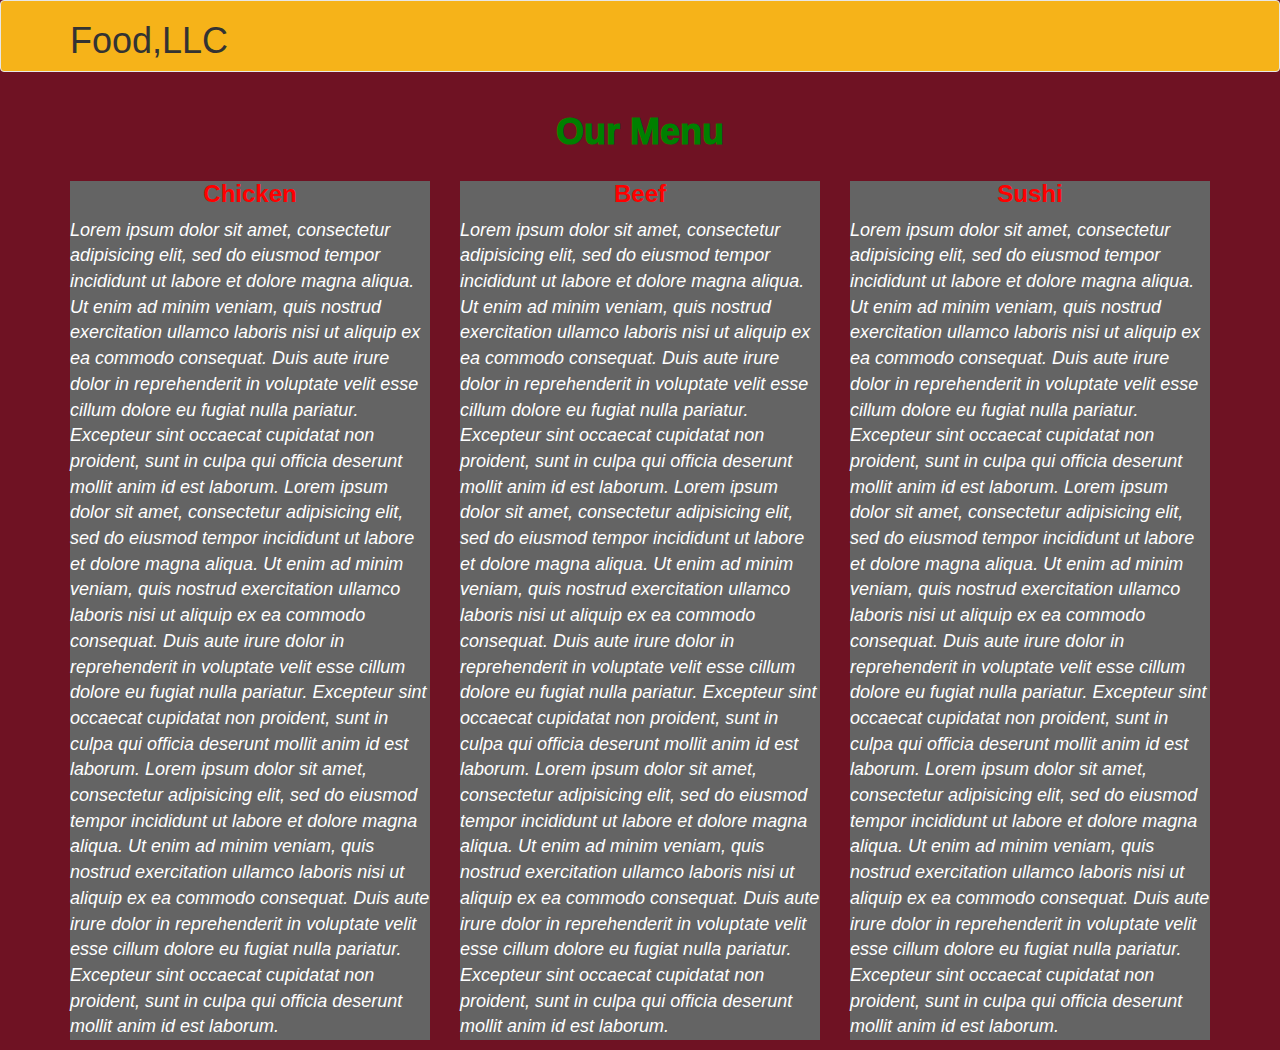
==== solutions/assignment3-solution/index.html @ b45428e8 "assignment3" ====
<!DOCTYPE html>
<html lang="en">
<head>
	<meta charset="utf-8">
	<title>assignment3-solution</title>
	<link rel="stylesheet" type="text/css" href="css/bootstrap.min.css">
	<link rel="stylesheet" type="text/css" href="css/styles.css">
</head>
<body>
<header id="top">
	<nav class="navbar navbar-default">
		<div class="container">
			<div class="navbar-header">
				<h1>Food,LLC</h1>
				<button id="navbarToggle" type="button" class="navbar-toggle collapsed" data-toggle="collapse" data-target="#collapsable-nav" aria-expanded="false">
					<span class="sr-only">Toggle navigation</span>
					<span class="icon-bar"></span>
					<span class="icon-bar"></span>
					<span class="icon-bar"></span>
				</button>
			</div>
			<div id="collapsable-nav" class="collapse navbar-collapse">
				<ul id="nav-list" class="visible-xs nav navbar-nav navbar-right">
					<li id="chick"><a href="#chicken" onclick="makeActive('chick')"><h3 class="text-center">Chicken</h3></a></li>
					<li id="bee"><a href="#beef" onclick="makeActive('bee')"><h3 class="text-center">Beef</h3></a></li>
					<li id="sush"><a href="#sushi" onclick="makeActive('sush')"><h3 class="text-center">Sushi</h3></a></li>
				</ul>
			</div>
		</div>
	</nav>
</header>
<div class="container">
	<h1 class="text-center">Our Menu</h1>
	<div class="row">
		<section id="chicken" class="col-md-4 col-sm-6 col-xs-12">
			<div class="item">
			<h3 class="text-center">Chicken</h3>
			<p class="description">
				Lorem ipsum dolor sit amet, consectetur adipisicing elit, sed do eiusmod
				tempor incididunt ut labore et dolore magna aliqua. Ut enim ad minim veniam,
				quis nostrud exercitation ullamco laboris nisi ut aliquip ex ea commodo
				consequat. Duis aute irure dolor in reprehenderit in voluptate velit esse
				cillum dolore eu fugiat nulla pariatur. Excepteur sint occaecat cupidatat non
				proident, sunt in culpa qui officia deserunt mollit anim id est laborum.
				Lorem ipsum dolor sit amet, consectetur adipisicing elit, sed do eiusmod
				tempor incididunt ut labore et dolore magna aliqua. Ut enim ad minim veniam,
				quis nostrud exercitation ullamco laboris nisi ut aliquip ex ea commodo
				consequat. Duis aute irure dolor in reprehenderit in voluptate velit esse
				cillum dolore eu fugiat nulla pariatur. Excepteur sint occaecat cupidatat non
				proident, sunt in culpa qui officia deserunt mollit anim id est laborum.
				Lorem ipsum dolor sit amet, consectetur adipisicing elit, sed do eiusmod
				tempor incididunt ut labore et dolore magna aliqua. Ut enim ad minim veniam,
				quis nostrud exercitation ullamco laboris nisi ut aliquip ex ea commodo
				consequat. Duis aute irure dolor in reprehenderit in voluptate velit esse
				cillum dolore eu fugiat nulla pariatur. Excepteur sint occaecat cupidatat non
				proident, sunt in culpa qui officia deserunt mollit anim id est laborum.
				<a href="#top" class="visible-xs">Back to top</a>
			</p>
		</div>
		</section>
		<section id="beef" class="col-md-4 col-sm-6 col-xs-12">
			<div class="item">
			<h3 class="text-center">Beef</h3>
			<p class="description">
				Lorem ipsum dolor sit amet, consectetur adipisicing elit, sed do eiusmod
				tempor incididunt ut labore et dolore magna aliqua. Ut enim ad minim veniam,
				quis nostrud exercitation ullamco laboris nisi ut aliquip ex ea commodo
				consequat. Duis aute irure dolor in reprehenderit in voluptate velit esse
				cillum dolore eu fugiat nulla pariatur. Excepteur sint occaecat cupidatat non
				proident, sunt in culpa qui officia deserunt mollit anim id est laborum.
				Lorem ipsum dolor sit amet, consectetur adipisicing elit, sed do eiusmod
				tempor incididunt ut labore et dolore magna aliqua. Ut enim ad minim veniam,
				quis nostrud exercitation ullamco laboris nisi ut aliquip ex ea commodo
				consequat. Duis aute irure dolor in reprehenderit in voluptate velit esse
				cillum dolore eu fugiat nulla pariatur. Excepteur sint occaecat cupidatat non
				proident, sunt in culpa qui officia deserunt mollit anim id est laborum.
				Lorem ipsum dolor sit amet, consectetur adipisicing elit, sed do eiusmod
				tempor incididunt ut labore et dolore magna aliqua. Ut enim ad minim veniam,
				quis nostrud exercitation ullamco laboris nisi ut aliquip ex ea commodo
				consequat. Duis aute irure dolor in reprehenderit in voluptate velit esse
				cillum dolore eu fugiat nulla pariatur. Excepteur sint occaecat cupidatat non
				proident, sunt in culpa qui officia deserunt mollit anim id est laborum.
				<a href="#top" class="visible-xs">Back to top</a>
			</p>
		</div>
		</section>
		<section id="sushi" class="col-md-4 col-sm-12 col-xs-12">
			<div class="item">
			<h3 class="text-center">Sushi</h3>
			<p class="description">
				Lorem ipsum dolor sit amet, consectetur adipisicing elit, sed do eiusmod
				tempor incididunt ut labore et dolore magna aliqua. Ut enim ad minim veniam,
				quis nostrud exercitation ullamco laboris nisi ut aliquip ex ea commodo
				consequat. Duis aute irure dolor in reprehenderit in voluptate velit esse
				cillum dolore eu fugiat nulla pariatur. Excepteur sint occaecat cupidatat non
				proident, sunt in culpa qui officia deserunt mollit anim id est laborum.
				Lorem ipsum dolor sit amet, consectetur adipisicing elit, sed do eiusmod
				tempor incididunt ut labore et dolore magna aliqua. Ut enim ad minim veniam,
				quis nostrud exercitation ullamco laboris nisi ut aliquip ex ea commodo
				consequat. Duis aute irure dolor in reprehenderit in voluptate velit esse
				cillum dolore eu fugiat nulla pariatur. Excepteur sint occaecat cupidatat non
				proident, sunt in culpa qui officia deserunt mollit anim id est laborum.
				Lorem ipsum dolor sit amet, consectetur adipisicing elit, sed do eiusmod
				tempor incididunt ut labore et dolore magna aliqua. Ut enim ad minim veniam,
				quis nostrud exercitation ullamco laboris nisi ut aliquip ex ea commodo
				consequat. Duis aute irure dolor in reprehenderit in voluptate velit esse
				cillum dolore eu fugiat nulla pariatur. Excepteur sint occaecat cupidatat non
				proident, sunt in culpa qui officia deserunt mollit anim id est laborum.
				<a href="#top" class="visible-xs">Back to top</a>
			</p>
			</div>
		</section>
	</div>
</div>


<script src="js/jquery-2.1.4.min.js"></script>
  <script src="js/bootstrap.min.js"></script>
  <script src="js/script.js"></script>
</body>
</html>
---- solutions/assignment3-solution/css/styles.css ----
*{
  box-sizing: border-box;
}
body{
background-color: #6f1223;
}
.navbar{
  background-color:#f6b319;
}
section{
  padding-left:3px;
  padding-right: 3px;
}
.item{
  background-color:rgb(100,100,100);

}
h3{
  color:red;
  font-weight:750;
}
.description{
  color:white;
  font-size: 18px;
  font-weight:500;
  font-style: italic;
}
p>a{
  color:maroon;
}
div.container>h1{
  font-weight:1000;
  color:green;
}
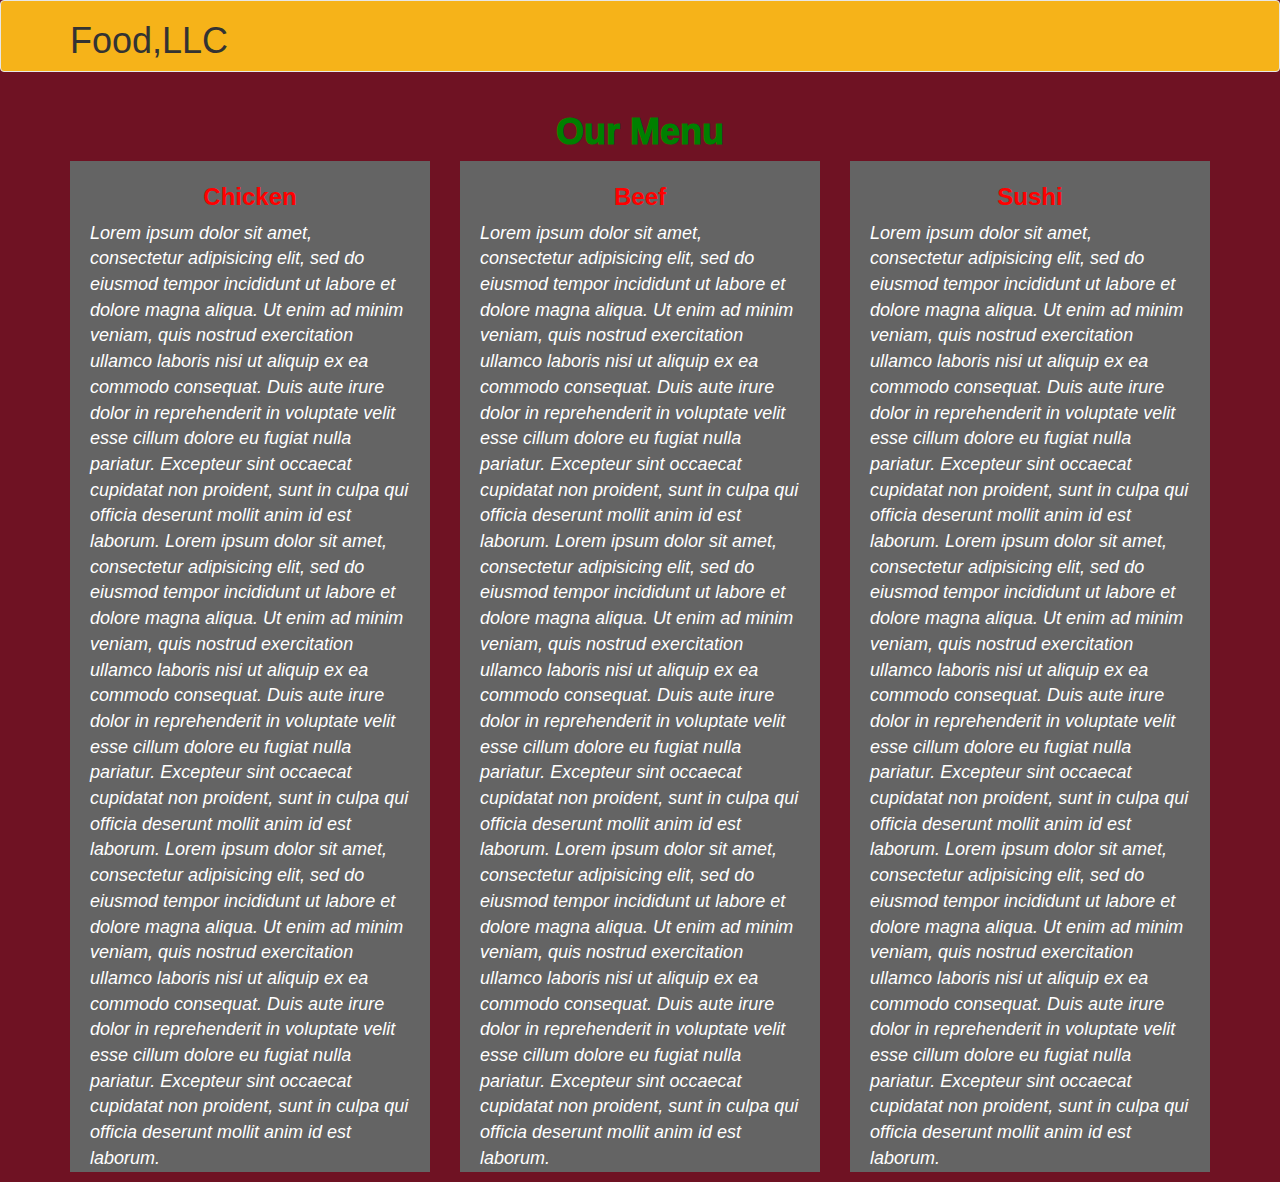
==== commit e711d062: "few changes" ====
--- a/solutions/assignment3-solution/index.html
+++ b/solutions/assignment3-solution/index.html
@@ -21,9 +21,9 @@
 			</div>
 			<div id="collapsable-nav" class="collapse navbar-collapse">
 				<ul id="nav-list" class="visible-xs nav navbar-nav navbar-right">
-					<li id="chick"><a href="#chicken" onclick="makeActive('chick')"><h3 class="text-center">Chicken</h3></a></li>
-					<li id="bee"><a href="#beef" onclick="makeActive('bee')"><h3 class="text-center">Beef</h3></a></li>
-					<li id="sush"><a href="#sushi" onclick="makeActive('sush')"><h3 class="text-center">Sushi</h3></a></li>
+					<li id="chick" onmouseover="makeActive('chick')"><a href="#chicken"><h3 class="text-center">Chicken</h3></a></li>
+					<li id="bee" onmouseover="makeActive('bee')"><a href="#beef"><h3 class="text-center">Beef</h3></a></li>
+					<li id="sush" onmouseover="makeActive('sush')"><a href="#sushi"><h3 class="text-center">Sushi</h3></a></li>
 				</ul>
 			</div>
 		</div>
--- a/solutions/assignment3-solution/css/styles.css
+++ b/solutions/assignment3-solution/css/styles.css
@@ -12,8 +12,10 @@
   padding-right: 3px;
 }
 .item{
+  padding-left:20px;
+  padding-right:20px;
+  padding-top: 3px;
   background-color:rgb(100,100,100);
-
 }
 h3{
   color:red;
@@ -31,4 +33,13 @@
 div.container>h1{
   font-weight:1000;
   color:green;
-}+}
+/*#chick>a.hover{
+  makeActive("chick");
+}
+#bee>a.hover{
+  makeActive("bee");
+}
+#sush>a.hover{
+  makeActive("sush");
+}*/